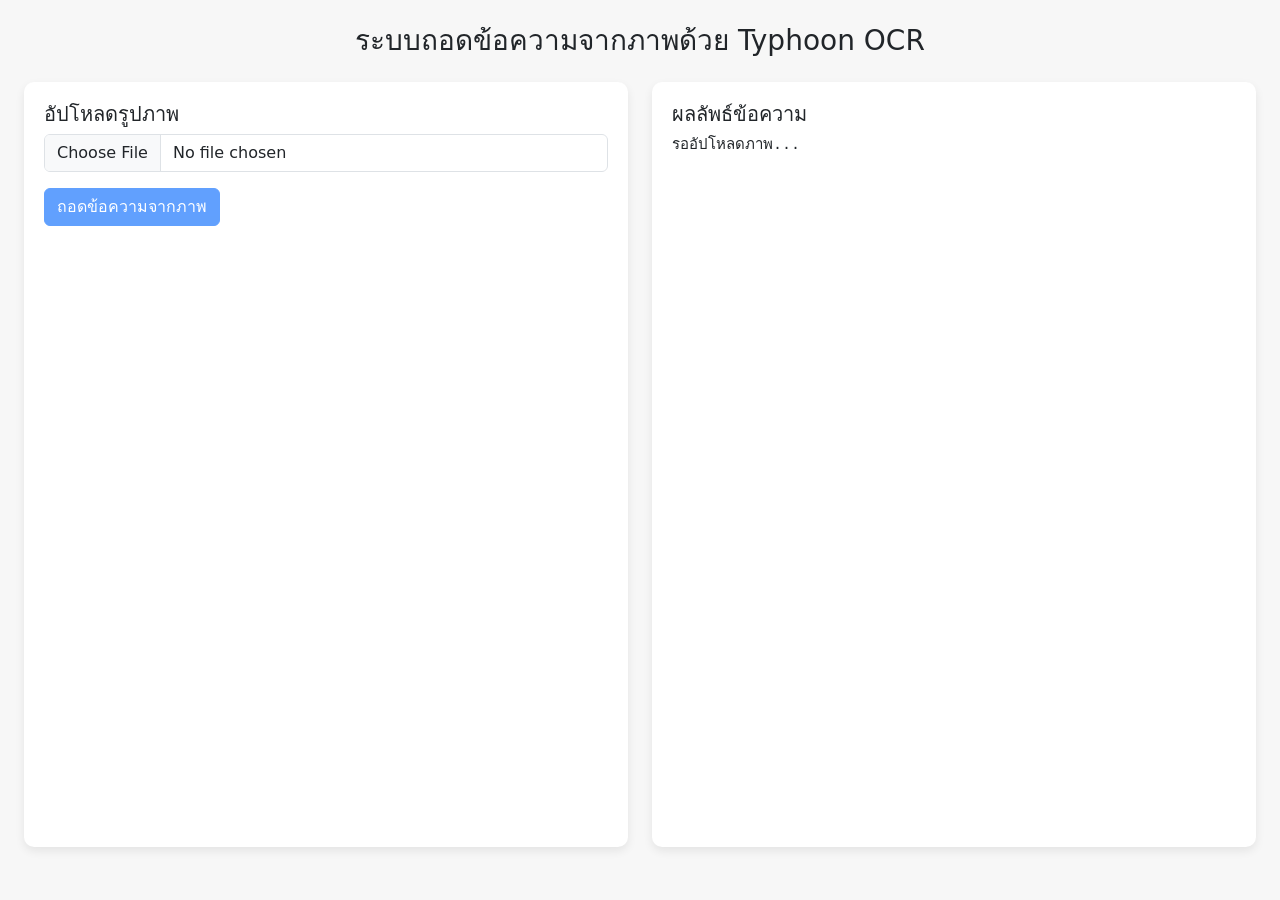
==== index.html @ e582555e "Recreate snapshot without bankbook commit" ====
﻿<!DOCTYPE html>
<html lang="th">
<head>
    <meta charset="UTF-8">
    <meta name="viewport" content="width=device-width, initial-scale=1.0">
    <title>OCR by Typhoon</title>
    <link href="https://cdn.jsdelivr.net/npm/bootstrap@5.3.2/dist/css/bootstrap.min.css" rel="stylesheet">
    <style>
        body {
            background-color: #f7f7f7;
        }
        .box {
            background: #fff;
            border-radius: 10px;
            padding: 20px;
            box-shadow: 0 4px 10px rgba(0, 0, 0, 0.08);
            height: 85vh;
            overflow-y: auto;
        }
        #preview {
            width: 100%;
            border-radius: 10px;
            margin-top: 10px;
            display: none;
        }
        #output {
            white-space: pre-wrap;
            font-size: 15px;
            line-height: 1.6;
        }
    </style>
</head>
<body>
    <div class="container-fluid p-4">
        <h3 class="mb-4 text-center">ระบบถอดข้อความจากภาพด้วย Typhoon OCR</h3>

        <div class="row g-4">
            <div class="col-md-6">
                <div class="box">
                    <h5>อัปโหลดรูปภาพ</h5>
                    <input type="file" id="imageInput" class="form-control" accept="image/*">
                    <button id="ocrButton" class="btn btn-primary mt-3" disabled>ถอดข้อความจากภาพ</button>
                    <img id="preview" alt="Preview Image">
                </div>
            </div>

            <div class="col-md-6">
                <div class="box">
                    <h5>ผลลัพธ์ข้อความ</h5>
                    <pre id="output">รออัปโหลดภาพ...</pre>
                </div>
            </div>
        </div>
    </div>

    <script>
        let selectedFile = null;

        document.getElementById("imageInput").addEventListener("change", (e) => {
            selectedFile = e.target.files[0];
            if (!selectedFile) {
                return;
            }

            const preview = document.getElementById("preview");
            preview.src = URL.createObjectURL(selectedFile);
            preview.style.display = "block";

            document.getElementById("output").textContent =
                "ภาพถูกโหลดแล้ว สามารถกดปุ่ม 'ถอดข้อความจากภาพ' ได้เลย";
            document.getElementById("ocrButton").disabled = false;
        });

        document.getElementById("ocrButton").addEventListener("click", async () => {
            if (!selectedFile) {
                return;
            }

            const output = document.getElementById("output");
            output.textContent = "กำลังประมวลผลด้วย Typhoon OCR...\nกรุณารอสักครู่...";

            const formData = new FormData();
            formData.append("image", selectedFile);

            try {
                const res = await fetch("/ocr", {
                    method: "POST",
                    body: formData
                });

                const data = await res.json();
                if (!res.ok || data.error) {
                    output.textContent = "Error: " + (data.error || "OCR request failed");
                    return;
                }

                const text = data.results?.[0]?.message?.choices?.[0]?.message?.content;
                output.textContent = text || "ไม่พบข้อความในภาพ";
            } catch (err) {
                output.textContent = "Error: " + err.message;
            }
        });
    </script>
</body>
</html>
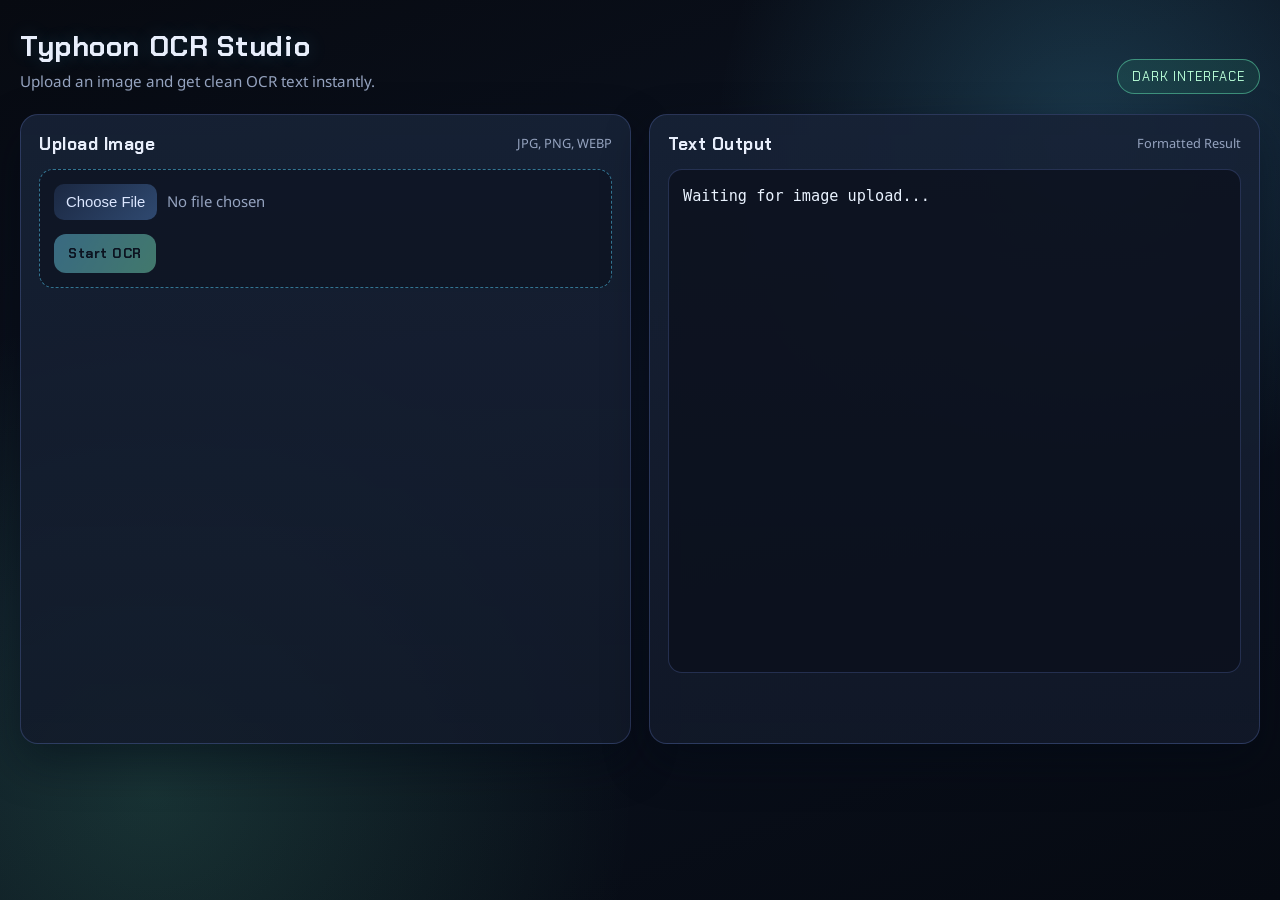
==== commit 45f6c9b7: "ปรับปรุง" ====
--- a/index.html
+++ b/index.html
@@ -1,60 +1,372 @@
-﻿<!DOCTYPE html>
+<!DOCTYPE html>
 <html lang="th">
 <head>
     <meta charset="UTF-8">
     <meta name="viewport" content="width=device-width, initial-scale=1.0">
-    <title>OCR by Typhoon</title>
-    <link href="https://cdn.jsdelivr.net/npm/bootstrap@5.3.2/dist/css/bootstrap.min.css" rel="stylesheet">
+    <title>Typhoon OCR Studio</title>
+    <link rel="preconnect" href="https://fonts.googleapis.com">
+    <link rel="preconnect" href="https://fonts.gstatic.com" crossorigin>
+    <link href="https://fonts.googleapis.com/css2?family=Chakra+Petch:wght@400;500;600;700&family=Noto+Sans+Thai:wght@400;500;700&display=swap" rel="stylesheet">
     <style>
+        :root {
+            --bg: #070a11;
+            --bg-soft: #101725;
+            --panel: rgba(18, 26, 42, 0.86);
+            --panel-border: rgba(127, 156, 255, 0.22);
+            --text: #e8eefb;
+            --muted: #95a3bf;
+            --accent: #58d3ff;
+            --accent-2: #6cf8bf;
+            --danger: #ff6a8e;
+            --shadow: 0 18px 45px rgba(2, 8, 21, 0.45);
+        }
+
+        * {
+            box-sizing: border-box;
+        }
+
         body {
-            background-color: #f7f7f7;
-        }
-        .box {
-            background: #fff;
+            margin: 0;
+            min-height: 100vh;
+            font-family: "Noto Sans Thai", sans-serif;
+            color: var(--text);
+            background:
+                radial-gradient(circle at 85% 15%, rgba(88, 211, 255, 0.2), transparent 28%),
+                radial-gradient(circle at 12% 88%, rgba(108, 248, 191, 0.15), transparent 35%),
+                linear-gradient(160deg, var(--bg) 0%, #0b1220 45%, #060a12 100%);
+            padding: 28px 16px 22px;
+        }
+
+        .frame {
+            max-width: 1240px;
+            margin: 0 auto;
+            animation: fadeIn 0.65s ease;
+        }
+
+        .hero {
+            margin-bottom: 20px;
+            display: flex;
+            align-items: end;
+            justify-content: space-between;
+            gap: 16px;
+            flex-wrap: wrap;
+        }
+
+        .title {
+            font-family: "Chakra Petch", sans-serif;
+            font-size: clamp(1.5rem, 2.2vw, 2.2rem);
+            margin: 0;
+            letter-spacing: 0.02em;
+            text-shadow: 0 0 20px rgba(88, 211, 255, 0.2);
+        }
+
+        .subtitle {
+            margin: 6px 0 0;
+            color: var(--muted);
+            font-size: 0.95rem;
+        }
+
+        .badge-live {
+            border: 1px solid rgba(108, 248, 191, 0.45);
+            color: #b9ffd8;
+            background: rgba(60, 184, 131, 0.12);
+            border-radius: 999px;
+            padding: 8px 14px;
+            font-family: "Chakra Petch", sans-serif;
+            font-size: 0.8rem;
+            letter-spacing: 0.08em;
+        }
+
+        .grid {
+            display: grid;
+            gap: 18px;
+            grid-template-columns: repeat(2, minmax(0, 1fr));
+        }
+
+        .panel {
+            background: linear-gradient(180deg, rgba(23, 34, 54, 0.92), var(--panel));
+            border: 1px solid var(--panel-border);
+            border-radius: 18px;
+            box-shadow: var(--shadow);
+            padding: 18px;
+            min-height: 70vh;
+            display: flex;
+            flex-direction: column;
+        }
+
+        .panel-head {
+            display: flex;
+            justify-content: space-between;
+            gap: 10px;
+            align-items: center;
+            margin-bottom: 14px;
+        }
+
+        .panel-title {
+            margin: 0;
+            font-family: "Chakra Petch", sans-serif;
+            letter-spacing: 0.03em;
+            font-size: 1.06rem;
+        }
+
+        .hint {
+            color: var(--muted);
+            font-size: 0.8rem;
+        }
+
+        .file-field {
+            border: 1px dashed rgba(88, 211, 255, 0.5);
+            border-radius: 14px;
+            background: rgba(12, 18, 30, 0.6);
+            padding: 14px;
+        }
+
+        input[type="file"] {
+            width: 100%;
+            color: var(--muted);
+            font-family: "Noto Sans Thai", sans-serif;
+            font-size: 0.93rem;
+        }
+
+        input[type="file"]::file-selector-button {
+            border: 0;
+            margin-right: 10px;
+            background: linear-gradient(135deg, #1b2842, #2f4970);
+            color: #dce7ff;
             border-radius: 10px;
-            padding: 20px;
-            box-shadow: 0 4px 10px rgba(0, 0, 0, 0.08);
-            height: 85vh;
-            overflow-y: auto;
-        }
+            padding: 10px 12px;
+            cursor: pointer;
+        }
+
+        .primary-btn {
+            margin-top: 14px;
+            border: 0;
+            border-radius: 12px;
+            padding: 11px 14px;
+            color: #07101f;
+            font-family: "Chakra Petch", sans-serif;
+            font-weight: 700;
+            letter-spacing: 0.04em;
+            cursor: pointer;
+            background: linear-gradient(120deg, var(--accent), var(--accent-2));
+            transition: transform 0.2s ease, filter 0.2s ease;
+        }
+
+        .primary-btn:hover:not(:disabled) {
+            transform: translateY(-1px);
+            filter: brightness(1.06);
+        }
+
+        .primary-btn:disabled {
+            cursor: not-allowed;
+            opacity: 0.45;
+            filter: grayscale(0.2);
+        }
+
         #preview {
             width: 100%;
-            border-radius: 10px;
-            margin-top: 10px;
+            border-radius: 14px;
+            margin-top: 16px;
             display: none;
-        }
+            border: 1px solid rgba(128, 152, 194, 0.35);
+            box-shadow: 0 12px 24px rgba(4, 11, 24, 0.5);
+        }
+
         #output {
+            margin: 0;
             white-space: pre-wrap;
-            font-size: 15px;
-            line-height: 1.6;
+            line-height: 1.65;
+            font-size: 0.95rem;
+            color: #eaf3ff;
+            border-radius: 14px;
+            border: 1px solid rgba(127, 156, 255, 0.22);
+            background: rgba(10, 15, 26, 0.7);
+            padding: 14px;
+            min-height: 56vh;
+            overflow-y: auto;
+        }
+
+        .progress-wrap {
+            margin-bottom: 10px;
+            border: 1px solid rgba(127, 156, 255, 0.22);
+            border-radius: 12px;
+            padding: 10px 12px;
+            background: rgba(10, 15, 26, 0.7);
+        }
+
+        .progress-wrap.hidden {
+            display: none;
+        }
+
+        .progress-meta {
+            display: flex;
+            justify-content: space-between;
+            align-items: center;
+            margin-bottom: 8px;
+            font-family: "Chakra Petch", sans-serif;
+            font-size: 0.82rem;
+            color: var(--muted);
+        }
+
+        .progress-track {
+            width: 100%;
+            height: 8px;
+            border-radius: 999px;
+            overflow: hidden;
+            background: rgba(121, 149, 214, 0.2);
+        }
+
+        .progress-fill {
+            width: 0%;
+            height: 100%;
+            border-radius: 999px;
+            background: linear-gradient(120deg, var(--accent), var(--accent-2));
+            transition: width 0.2s ease;
+        }
+
+        .error {
+            color: var(--danger);
+        }
+
+        @keyframes fadeIn {
+            from { opacity: 0; transform: translateY(10px); }
+            to { opacity: 1; transform: translateY(0); }
+        }
+
+        @media (max-width: 992px) {
+            .grid {
+                grid-template-columns: 1fr;
+            }
+
+            .panel {
+                min-height: auto;
+            }
+
+            #output {
+                min-height: 42vh;
+            }
         }
     </style>
 </head>
 <body>
-    <div class="container-fluid p-4">
-        <h3 class="mb-4 text-center">ระบบถอดข้อความจากภาพด้วย Typhoon OCR</h3>
-
-        <div class="row g-4">
-            <div class="col-md-6">
-                <div class="box">
-                    <h5>อัปโหลดรูปภาพ</h5>
-                    <input type="file" id="imageInput" class="form-control" accept="image/*">
-                    <button id="ocrButton" class="btn btn-primary mt-3" disabled>ถอดข้อความจากภาพ</button>
-                    <img id="preview" alt="Preview Image">
+    <main class="frame">
+        <header class="hero">
+            <div>
+                <h1 class="title">Typhoon OCR Studio</h1>
+                <p class="subtitle">Upload an image and get clean OCR text instantly.</p>
+            </div>
+            <div class="badge-live">DARK INTERFACE</div>
+        </header>
+
+        <section class="grid">
+            <article class="panel">
+                <div class="panel-head">
+                    <h2 class="panel-title">Upload Image</h2>
+                    <span class="hint">JPG, PNG, WEBP</span>
                 </div>
-            </div>
-
-            <div class="col-md-6">
-                <div class="box">
-                    <h5>ผลลัพธ์ข้อความ</h5>
-                    <pre id="output">รออัปโหลดภาพ...</pre>
+                <div class="file-field">
+                    <input type="file" id="imageInput" accept="image/*">
+                    <button id="ocrButton" class="primary-btn" disabled>Start OCR</button>
                 </div>
-            </div>
-        </div>
-    </div>
+                <img id="preview" alt="Preview Image">
+            </article>
+
+            <article class="panel">
+                <div class="panel-head">
+                    <h2 class="panel-title">Text Output</h2>
+                    <span class="hint">Formatted Result</span>
+                </div>
+                <div id="progressWrap" class="progress-wrap hidden">
+                    <div class="progress-meta">
+                        <span id="progressPercent">0%</span>
+                        <span id="etaText">Preparing...</span>
+                    </div>
+                    <div class="progress-track">
+                        <div id="progressFill" class="progress-fill"></div>
+                    </div>
+                </div>
+                <pre id="output">Waiting for image upload...</pre>
+            </article>
+        </section>
+    </main>
 
     <script>
         let selectedFile = null;
+        let progressTimer = null;
+        let progressStart = 0;
+        const OCR_TIME_KEY = "ocr_avg_ms";
+        const OCR_DEFAULT_MS = 30000;
+
+        function getEstimatedMs() {
+            const saved = Number(localStorage.getItem(OCR_TIME_KEY));
+            if (Number.isFinite(saved) && saved > 0) {
+                return saved;
+            }
+            return OCR_DEFAULT_MS;
+        }
+
+        function rememberDuration(actualMs) {
+            const current = getEstimatedMs();
+            const next = Math.round(current * 0.7 + actualMs * 0.3);
+            localStorage.setItem(OCR_TIME_KEY, String(next));
+        }
+
+        function formatEta(ms) {
+            const totalSec = Math.max(0, Math.ceil(ms / 1000));
+            const min = Math.floor(totalSec / 60);
+            const sec = totalSec % 60;
+            if (min > 0) {
+                return `${min}m ${sec}s`;
+            }
+            return `${sec}s`;
+        }
+
+        function startProgress() {
+            const progressWrap = document.getElementById("progressWrap");
+            const progressFill = document.getElementById("progressFill");
+            const progressPercent = document.getElementById("progressPercent");
+            const etaText = document.getElementById("etaText");
+            const estimatedMs = getEstimatedMs();
+
+            progressWrap.classList.remove("hidden");
+            progressStart = performance.now();
+            progressFill.style.width = "0%";
+            progressPercent.textContent = "0%";
+            etaText.textContent = `ETA ${formatEta(estimatedMs)}`;
+
+            progressTimer = setInterval(() => {
+                const elapsed = performance.now() - progressStart;
+                const pct = Math.min(95, (elapsed / estimatedMs) * 100);
+                const remaining = Math.max(0, estimatedMs - elapsed);
+                progressFill.style.width = `${pct.toFixed(0)}%`;
+                progressPercent.textContent = `${pct.toFixed(0)}%`;
+                etaText.textContent = `ETA ${formatEta(remaining)}`;
+            }, 250);
+        }
+
+        function stopProgress(success) {
+            const progressWrap = document.getElementById("progressWrap");
+            const progressFill = document.getElementById("progressFill");
+            const progressPercent = document.getElementById("progressPercent");
+            const etaText = document.getElementById("etaText");
+
+            if (progressTimer) {
+                clearInterval(progressTimer);
+                progressTimer = null;
+            }
+
+            if (success) {
+                progressFill.style.width = "100%";
+                progressPercent.textContent = "100%";
+                etaText.textContent = "Completed";
+                setTimeout(() => {
+                    progressWrap.classList.add("hidden");
+                }, 700);
+            } else {
+                etaText.textContent = "Failed";
+                progressWrap.classList.add("hidden");
+            }
+        }
 
         document.getElementById("imageInput").addEventListener("change", (e) => {
             selectedFile = e.target.files[0];
@@ -67,7 +379,7 @@
             preview.style.display = "block";
 
             document.getElementById("output").textContent =
-                "ภาพถูกโหลดแล้ว สามารถกดปุ่ม 'ถอดข้อความจากภาพ' ได้เลย";
+                "Image loaded. Click 'Start OCR' to continue.";
             document.getElementById("ocrButton").disabled = false;
         });
 
@@ -77,7 +389,10 @@
             }
 
             const output = document.getElementById("output");
-            output.textContent = "กำลังประมวลผลด้วย Typhoon OCR...\nกรุณารอสักครู่...";
+            output.classList.remove("error");
+            output.textContent = "Processing with Typhoon OCR...\nPlease wait...";
+            startProgress();
+            const startedAt = performance.now();
 
             const formData = new FormData();
             formData.append("image", selectedFile);
@@ -90,13 +405,21 @@
 
                 const data = await res.json();
                 if (!res.ok || data.error) {
+                    stopProgress(false);
+                    output.classList.add("error");
                     output.textContent = "Error: " + (data.error || "OCR request failed");
                     return;
                 }
 
-                const text = data.results?.[0]?.message?.choices?.[0]?.message?.content;
-                output.textContent = text || "ไม่พบข้อความในภาพ";
+                const text =
+                    data.formatted_text ||
+                    data.results?.[0]?.message?.choices?.[0]?.message?.content;
+                output.textContent = text || "No text was detected in this image.";
+                rememberDuration(performance.now() - startedAt);
+                stopProgress(true);
             } catch (err) {
+                stopProgress(false);
+                output.classList.add("error");
                 output.textContent = "Error: " + err.message;
             }
         });
